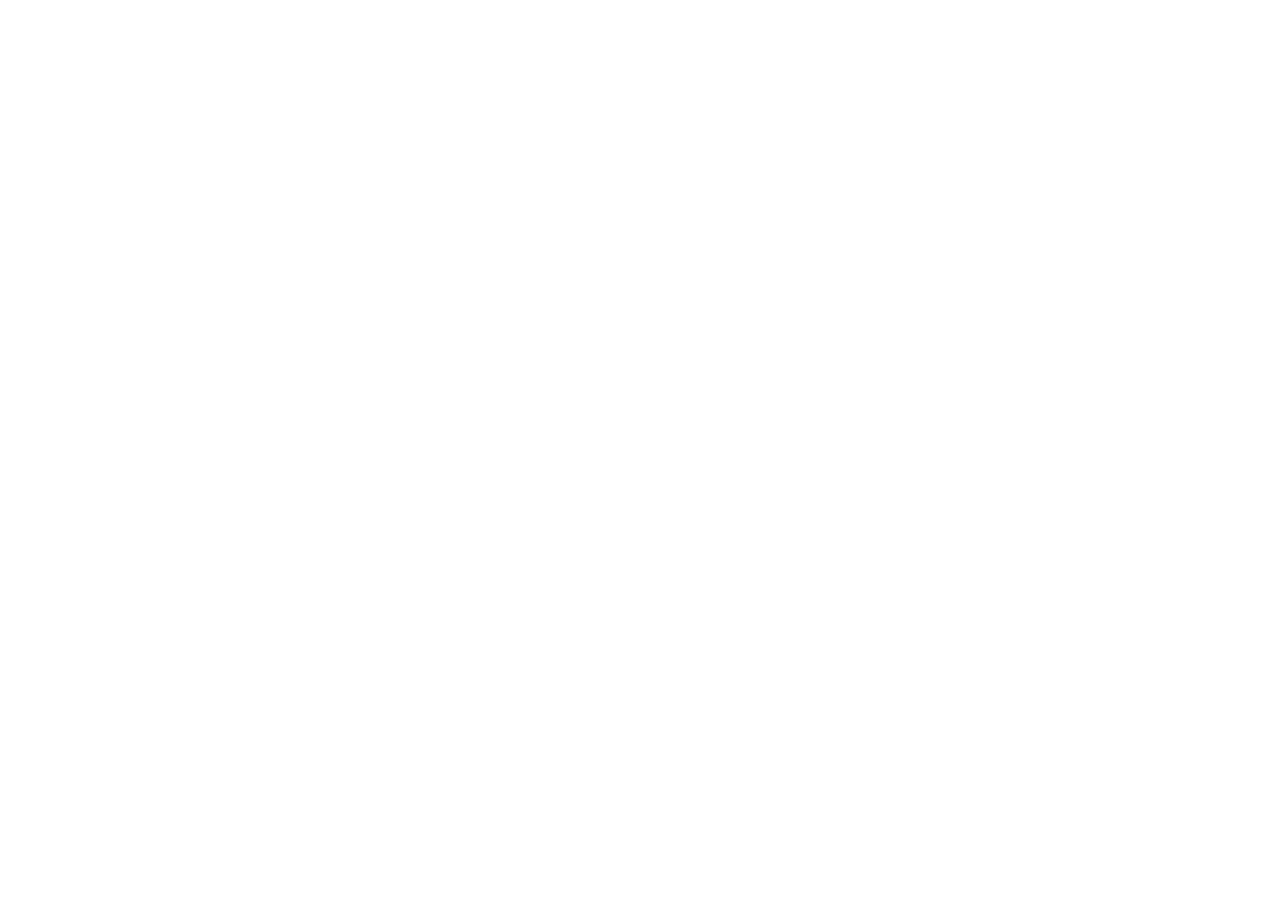
==== index.html @ e9fac3ab "add index.html" ====
<!DOCTYPE html>
<html lang="en">
<head>
    <meta charset="UTF-8">
    <meta http-equiv="X-UA-Compatible" content="IE=edge">
    <meta name="viewport" content="width=device-width, initial-scale=1.0">
    <title>Document</title>
</head>
<body>
    
</body>
</html>
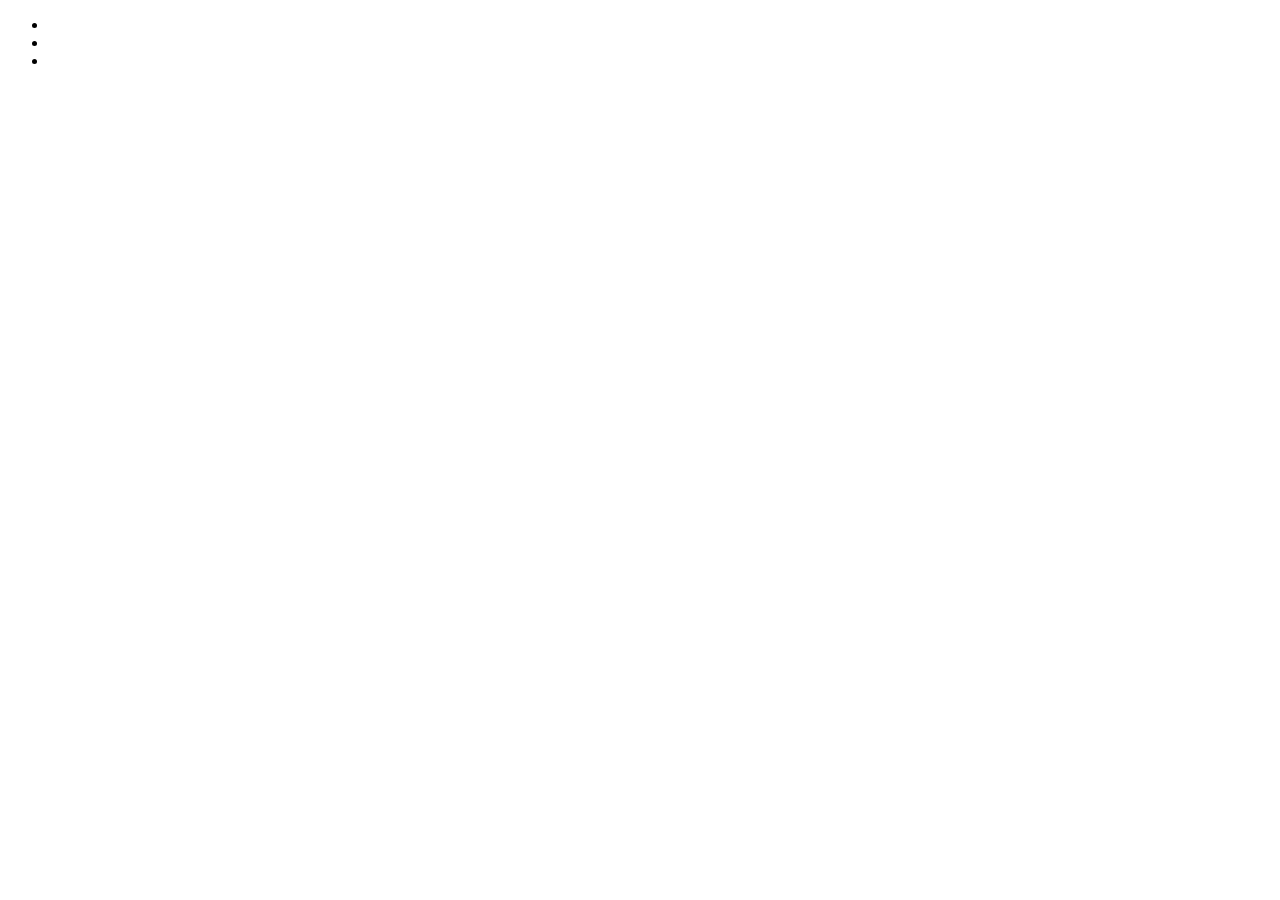
==== commit b78c8103: "add navbar" ====
--- a/index.html
+++ b/index.html
@@ -8,5 +8,13 @@
 </head>
 <body>
     
+<nav>
+    <ul>
+        <li></li>
+        <li></li>
+        <li></li>
+    </ul>
+</nav>
+
 </body>
 </html>